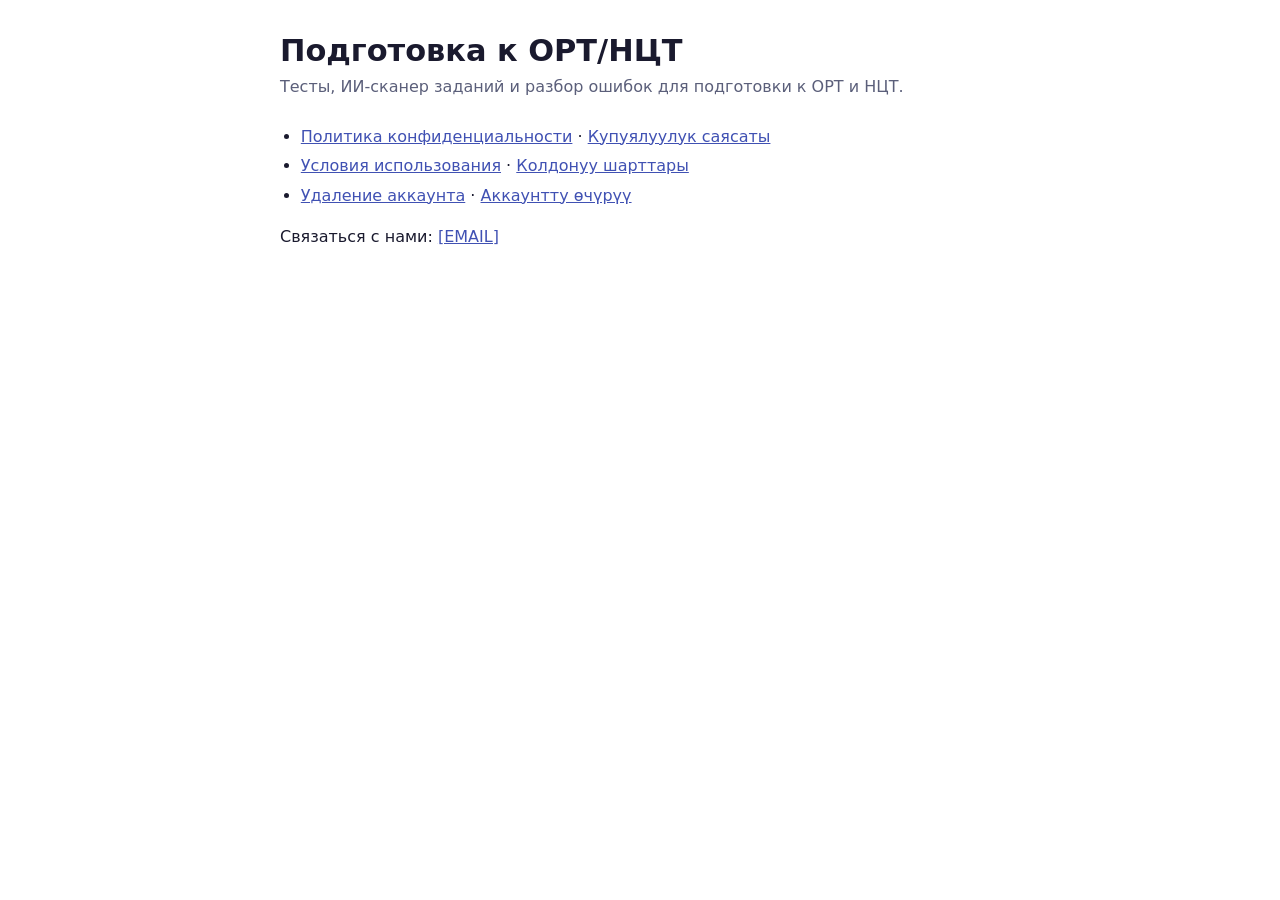
==== index.html @ 3ccecaa3 "Privacy policy, terms of use, account deletion page Co-Authored-By: Claude Opus 5.5 <noreply@anthrop" ====
<!doctype html>
<html lang="ru">
<head>
<meta charset="utf-8">
<meta name="viewport" content="width=device-width, initial-scale=1">
<title>Подготовка к ОРТ/НЦТ</title>
<link rel="stylesheet" href="style.css">
</head>
<body>
<main>
<h1>Подготовка к ОРТ/НЦТ</h1>
<p class="date">Тесты, ИИ-сканер заданий и разбор ошибок для подготовки к ОРТ и НЦТ.</p>
<ul>
<li><a href="privacy.html">Политика конфиденциальности</a> · <a href="privacy.html#ky">Купуялуулук саясаты</a></li>
<li><a href="terms.html">Условия использования</a> · <a href="terms.html#ky">Колдонуу шарттары</a></li>
<li><a href="delete-account.html">Удаление аккаунта</a> · <a href="delete-account.html#ky">Аккаунтту өчүрүү</a></li>
</ul>
<p>Связаться с нами: <a href="mailto:[EMAIL]">[EMAIL]</a></p>
</main>
</body>
</html>
---- style.css ----
/* Общие стили страниц сайта приложения (политика, условия, удаление аккаунта) */
:root {
  --bg: #ffffff;
  --fg: #1a1a2e;
  --muted: #5b5f7a;
  --line: #e2e4f0;
  --accent: #4051b3;
  --soft: #f4f5fb;
  --note: #fdf3df;
}
@media (prefers-color-scheme: dark) {
  :root {
    --bg: #12121f; --fg: #ecedf7; --muted: #a3a6c2; --line: #2d2e46;
    --accent: #8e9cf0; --soft: #1c1c2e; --note: #3b2c12;
    color-scheme: dark;
  }
}
* { box-sizing: border-box; }
body {
  margin: 0; background: var(--bg); color: var(--fg);
  font: 16px/1.6 system-ui, -apple-system, "Segoe UI", Roboto, sans-serif;
}
main { max-width: 760px; margin: 0 auto; padding: 32px 20px 64px; }
header.top { display: flex; flex-wrap: wrap; justify-content: space-between; gap: 12px; align-items: center; margin-bottom: 24px; }
.app { font-weight: 700; color: var(--accent); text-decoration: none; }
.langs a { margin-left: 12px; color: var(--accent); }
h1 { font-size: 1.9rem; line-height: 1.25; margin: 0 0 4px; }
h2 { font-size: 1.25rem; margin: 32px 0 8px; }
h3 { font-size: 1.05rem; margin: 20px 0 6px; }
.date { color: var(--muted); margin: 0 0 24px; }
a { color: var(--accent); }
ul, ol { padding-left: 1.3em; }
li { margin: 4px 0; }
table { width: 100%; border-collapse: collapse; margin: 12px 0; font-size: 0.95rem; }
th, td { text-align: left; vertical-align: top; padding: 8px 10px; border-bottom: 1px solid var(--line); }
th { background: var(--soft); }
.table { overflow-x: auto; }
.note { background: var(--note); border-radius: 12px; padding: 12px 16px; }
.lang-block { border-top: 2px solid var(--line); margin-top: 48px; padding-top: 8px; }
.steps li { margin: 8px 0; }
footer { margin-top: 48px; color: var(--muted); font-size: 0.9rem; }
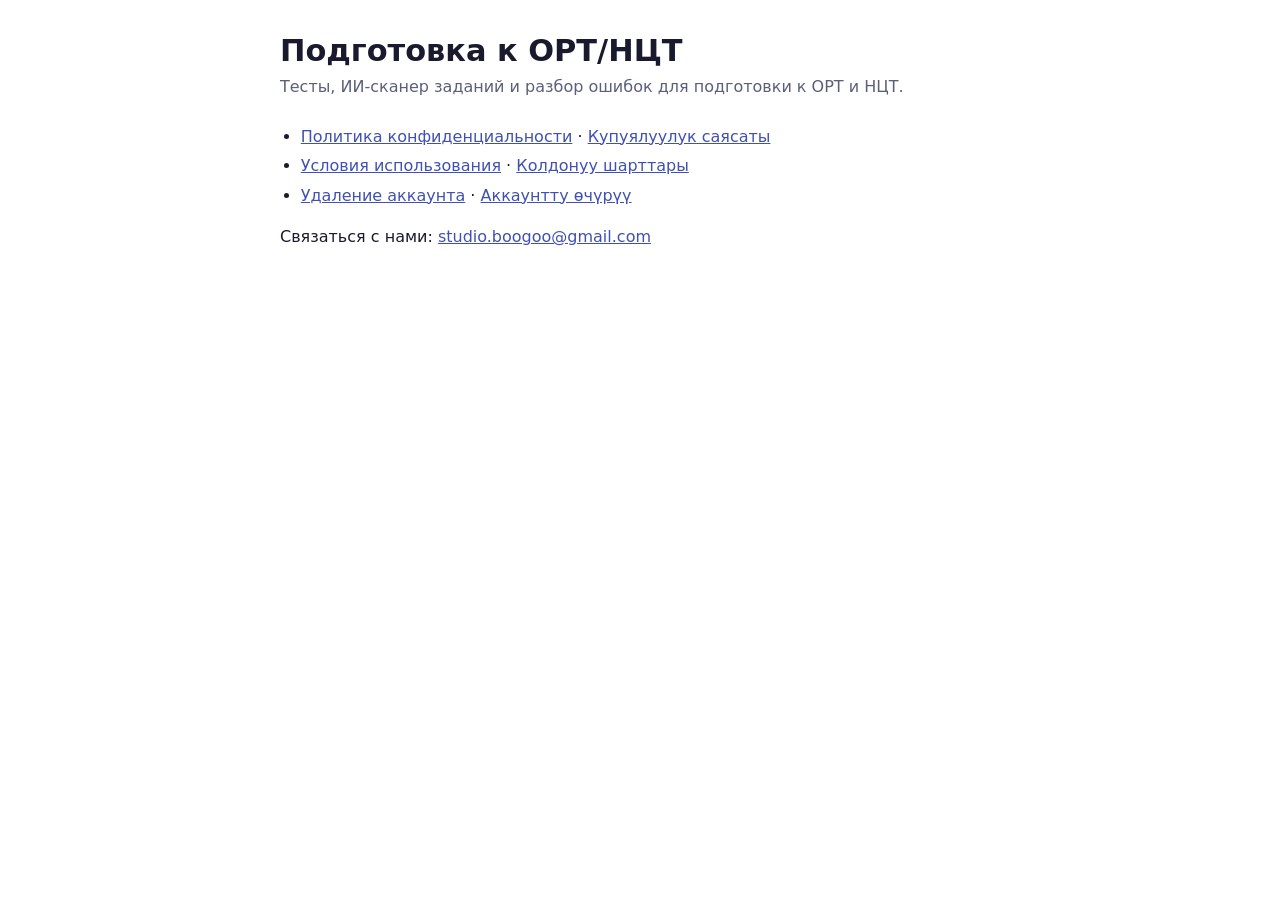
==== commit 5366eef1: "Fill in contact email Co-Authored-By: Claude Opus 5.5 <noreply@anthropic.com>" ====
--- a/index.html
+++ b/index.html
@@ -15,7 +15,7 @@
 <li><a href="terms.html">Условия использования</a> · <a href="terms.html#ky">Колдонуу шарттары</a></li>
 <li><a href="delete-account.html">Удаление аккаунта</a> · <a href="delete-account.html#ky">Аккаунтту өчүрүү</a></li>
 </ul>
-<p>Связаться с нами: <a href="mailto:[EMAIL]">[EMAIL]</a></p>
+<p>Связаться с нами: <a href="mailto:studio.boogoo@gmail.com">studio.boogoo@gmail.com</a></p>
 </main>
 </body>
 </html>
